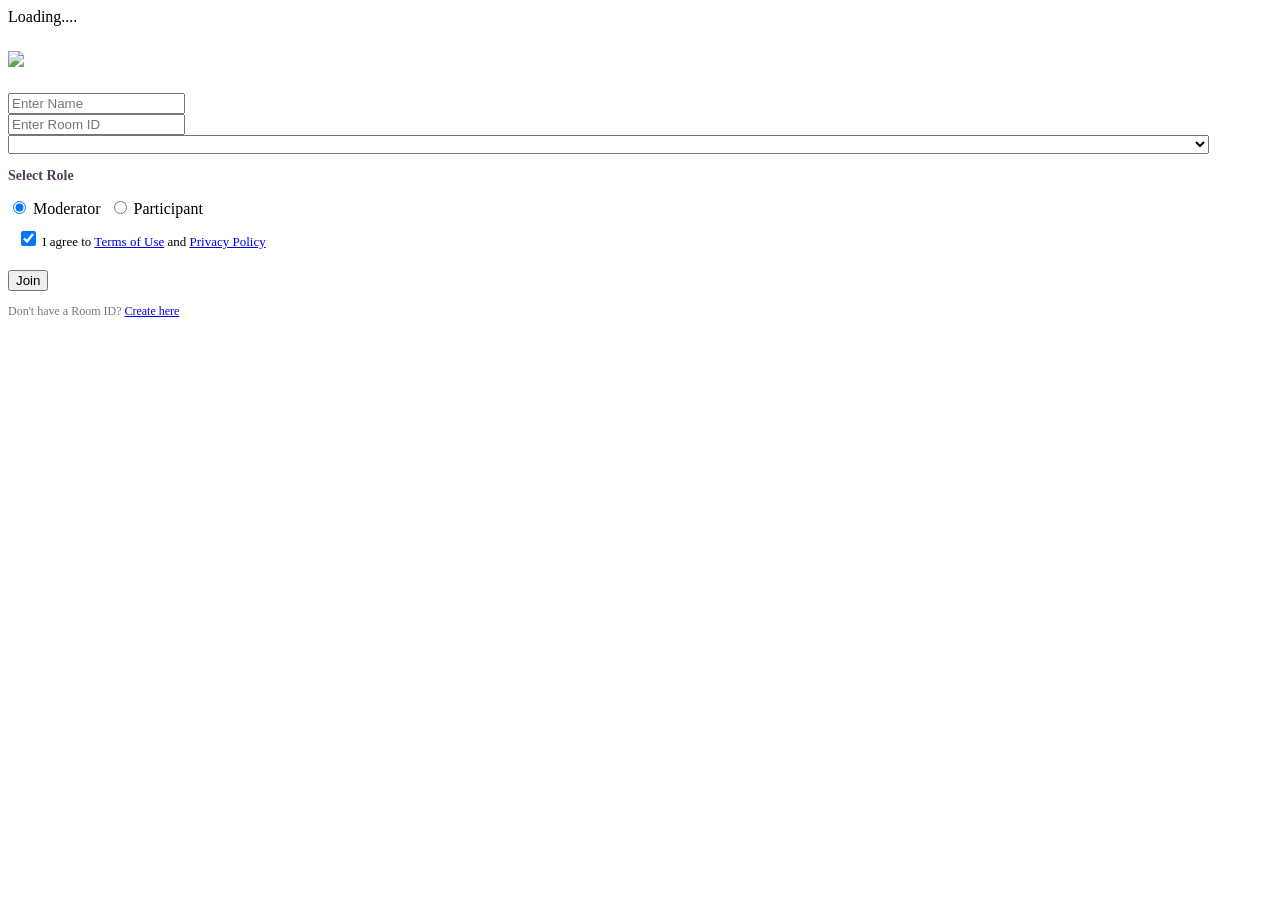
==== client/index.html @ 58521e75 "Nukio Update" ====
<!DOCTYPE html>
<html>
  <head>
    <meta charset="UTF-8" />
    <title>Enablex Conference</title>
    <link rel="stylesheet" href="css/style.css" />
    <link rel="stylesheet" href="css/jquery.toast.css" />
    <link rel="shortcut icon" type="image/png" href="/img/LogoNukio.png" />
    <link rel="stylesheet" href="css/jquery.toast.css" />
  </head>

  <body>
    <body>
      <div class="container">
        <section id="content">
          <div class="loading">Loading....</div>
          <div
            class="login_join_div"
            style="display: block; padding-bottom: 25px;"
          >
            <form action="" id="login_form">
              <h1><img src="img/logo.png" style="max-width: 140px;" /></h1>
              <div>
                <input
                  type="text"
                  placeholder="Enter Name"
                  id="nameText"
                  name="nameText"
                />
              </div>
              <div>
                <input
                  type="text"
                  placeholder="Enter Room ID"
                  id="roomName"
                  name="roomName"
                />
              </div>
              <div id="video_layer_container">
                <select id="cam" style="width: 95%;"> </select>
              </div>
              <div>
                <h3 style="color: #504357; font-size: 14px;">Select Role</h3>
                <input
                  type="radio"
                  name="usertype"
                  value="moderator"
                  id="moderator"
                  checked
                />
                Moderator&nbsp;
                <input
                  type="radio"
                  name="usertype"
                  value="participant"
                  id="participant"
                />
                Participant&nbsp;
              </div>
              <div
                class="row col-md-12"
                style="
                  margin-top: 10px;
                  text-align: left;
                  margin-left: 9px;
                  font-size: 13px;
                "
              >
                <input
                  type="checkbox"
                  name="agree"
                  style="height: 15px; width: 15px;"
                  checked
                />
                <label
                  >I agree to
                  <a target="_blank" href="https://www.enablex.io/legals/tou/"
                    >Terms of Use</a
                  >
                  and
                  <a
                    target="_blank"
                    href="https://www.enablex.io/legals/privacy-policy/"
                    >Privacy Policy</a
                  >
                </label>
              </div>
              <div class="row col-md-12" style="margin-top: 20px;">
                <div class="col-md-6" style="">
                  <input
                    type="submit"
                    value="Join"
                    class="login_buttons"
                    id="joinRoom"
                  />
                </div>
                <div
                  id="create_room_div"
                  class="col-md-12"
                  style="margin-top: 10px;"
                >
                  <span style="font-size: 12px; color: #777; margin-top: 32px;"
                    >Don't have a Room ID?
                    <a href="javascript:void(0)" id="create_room" class=""
                      >Create here</a
                    ></span
                  >
                </div>
              </div>
              <span id="message" style="color: red;"></span>
              <br /><br /><br />
            </form>
            <!-- form -->
          </div>
        </section>
        <div
          class="footer"
          style="
            position: relative;
            margin-top: 30px;
            text-align: center;
            color: white;
          "
        >
          &copy; vCloudX Pte. Ltd. All Rights Reserved.
        </div>
        <!-- content -->
      </div>
      <!-- container -->
    </body>
    <script type="text/javascript" src="js/jquery-3.2.1.min.js"></script>
    <script type="text/javascript" src="js/jquery.toast.js"></script>
    <script type="text/javascript" src="js/EnxRtc.js"></script>
    <script src="js/index.js"></script>
    <script src="js/room.js"></script>
  </body>
</html>
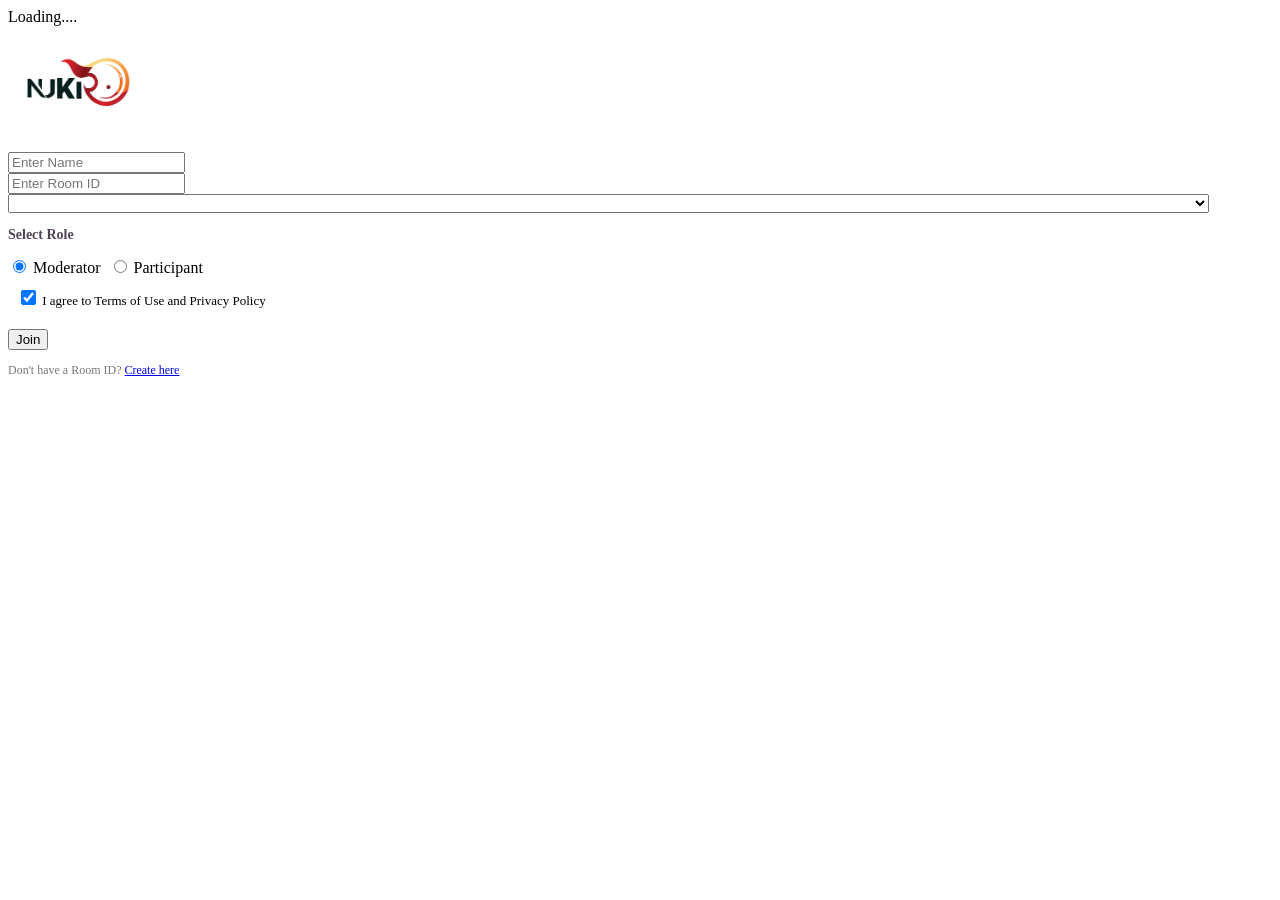
==== commit 75482c16: "Nukio update 2" ====
--- a/client/index.html
+++ b/client/index.html
@@ -19,7 +19,7 @@
             style="display: block; padding-bottom: 25px;"
           >
             <form action="" id="login_form">
-              <h1><img src="img/logo.png" style="max-width: 140px;" /></h1>
+              <h1><img src="img/LogoNukio.png" style="max-width: 140px;" /></h1>
               <div>
                 <input
                   type="text"
@@ -74,19 +74,16 @@
                 />
                 <label
                   >I agree to
-                  <a target="_blank" href="https://www.enablex.io/legals/tou/"
-                    >Terms of Use</a
+                  <a >Terms of Use</a
                   >
                   and
                   <a
-                    target="_blank"
-                    href="https://www.enablex.io/legals/privacy-policy/"
                     >Privacy Policy</a
                   >
                 </label>
               </div>
               <div class="row col-md-12" style="margin-top: 20px;">
-                <div class="col-md-6" style="">
+                <div class="col-md-6">
                   <input
                     type="submit"
                     value="Join"
@@ -122,7 +119,7 @@
             color: white;
           "
         >
-          &copy; vCloudX Pte. Ltd. All Rights Reserved.
+          Nukio SA de CV All Rights Reserved.
         </div>
         <!-- content -->
       </div>
